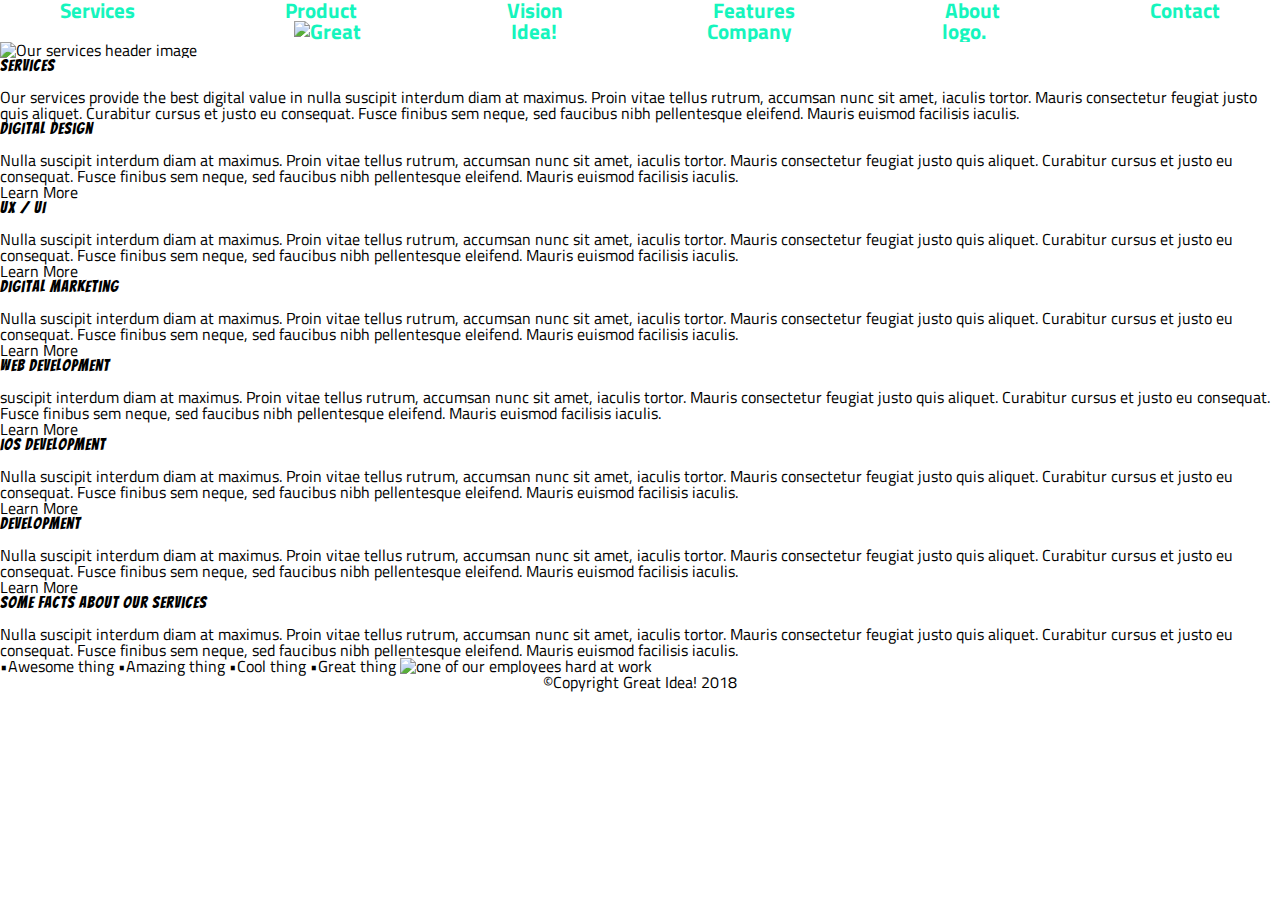
==== great-idea/services.html @ 2fd52717 "updated UI 3" ====
<!doctype html>

<html lang="en">

<head>
  <meta charset="utf-8">

  <title>Great Idea!</title>

  <link href="https://fonts.googleapis.com/css?family=Bangers|Titillium+Web" rel="stylesheet">
  <link rel="stylesheet" href="css/index.css">

  <!--[if lt IE 9]>
    <script src="https://cdnjs.cloudflare.com/ajax/libs/html5shiv/3.7.3/html5shiv.js"></script>
  <![endif]-->
</head>

<body>
  <!--This is navigation section-->
  <div class="site-container2">
    <nav>
      <a href="services.html"> Services</a>
      <a href="#product">Product</a>
      <a href="#vision">Vision</a>
      <a href="#features">Features</a>
      <a href="#about">About</a>
      <a href="#contact">Contact</a>


      <!-- This is the company logo that goes with the navigation-->
      <a href="index.html"><img class="logo" src="img/logo.png" alt="Great Idea! Company logo."></a>
    </nav>
    <!--This ends navigation section-->

    <div class="first-content">
      <!-- This starts first page content-->
      <img class="services-header-img" src="img/services-header.jpg" alt="Our services header image">

      <h1>Services</h1>

      <p>Our services provide the best digital value in nulla suscipit interdum diam at maximus. Proin vitae tellus
        rutrum,
        accumsan nunc sit amet, iaculis tortor. Mauris consectetur feugiat justo quis aliquet. Curabitur cursus et justo
        eu
        consequat. Fusce finibus sem neque, sed faucibus nibh pellentesque eleifend. Mauris euismod facilisis iaculis.
      </p>
    </div>
    <!--This ends first content of page-->
    <section class="second-content">
      <div class="p1">
        <h3>Digital Design</h3>

        <p>Nulla suscipit interdum diam at maximus. Proin vitae tellus rutrum, accumsan nunc sit amet, iaculis tortor.
          Mauris
          consectetur feugiat justo quis aliquet. Curabitur cursus et justo eu consequat. Fusce finibus sem neque, sed
          faucibus nibh pellentesque
          eleifend. Mauris euismod facilisis iaculis.</p>

        Learn More
      </div>

      <div class="p2">
        <h3>UX / UI</h3>

        <p>Nulla suscipit interdum diam at maximus. Proin vitae tellus rutrum, accumsan nunc sit amet, iaculis tortor.
          Mauris
          consectetur feugiat justo quis aliquet. Curabitur cursus et justo eu consequat. Fusce finibus sem neque, sed
          faucibus nibh pellentesque
          eleifend. Mauris euismod facilisis iaculis.</p>

        Learn More
      </div>
      <div class="p3">
        <h3>Digital Marketing</h3>

        <p>Nulla suscipit interdum diam at maximus. Proin vitae tellus rutrum, accumsan nunc sit amet, iaculis tortor.
          Mauris
          consectetur feugiat justo quis aliquet. Curabitur cursus et justo eu consequat. Fusce finibus sem neque, sed
          faucibus nibh pellentesque
          eleifend. Mauris euismod facilisis iaculis.</p>

        Learn More
      </div>

      <div class="p4">
        <h3>Web Development</h3>

        <p>suscipit interdum diam at maximus. Proin vitae tellus rutrum, accumsan nunc sit amet, iaculis tortor. Mauris
          consectetur feugiat justo quis aliquet. Curabitur cursus et justo eu consequat. Fusce finibus sem neque, sed
          faucibus nibh pellentesque
          eleifend. Mauris euismod facilisis iaculis.</p>

        Learn More

      </div>

      <div class="p5">

        <h3>iOS Development</h3>

        <p>Nulla suscipit interdum diam at maximus. Proin vitae tellus rutrum, accumsan nunc sit amet, iaculis tortor.
          Mauris
          consectetur feugiat justo quis aliquet. Curabitur cursus et justo eu consequat. Fusce finibus sem neque, sed
          faucibus nibh pellentesque
          eleifend. Mauris euismod facilisis iaculis.</p>

        Learn More

      </div>

      <div class="p6">
        <h3>Development</h3>

        <p>Nulla suscipit interdum diam at maximus. Proin vitae tellus rutrum, accumsan nunc sit amet, iaculis tortor.
          Mauris
          consectetur feugiat justo quis aliquet. Curabitur cursus et justo eu consequat. Fusce finibus sem neque, sed
          faucibus nibh pellentesque
          eleifend. Mauris euismod facilisis iaculis.</p>

        Learn More
      </div>
    </section>
    <section class="third-content">
      <h3>Some Facts About Our Services</h3>

      <p>Nulla suscipit interdum diam at maximus. Proin vitae tellus rutrum, accumsan nunc sit amet, iaculis tortor.
        Mauris
        consectetur feugiat justo quis aliquet. Curabitur cursus et justo eu consequat. Fusce finibus sem neque, sed
        faucibus nibh pellentesque
        eleifend. Mauris euismod facilisis iaculis.</p>


      •Awesome thing
      •Amazing thing
      •Cool thing
      •Great thing

      <img class="services-info-img" src="img/services-info.png" alt="one of our employees hard at work">
    </section>
    <div class="copyright">
      &#169Copyright Great Idea! 2018
    </div>
  </div>
</body>

</html>
---- great-idea/css/index.css ----
/* http://meyerweb.com/eric/tools/css/reset/ 
   v2.0 | 20110126
   License: none (public domain)
*/

html, body, div, span, applet, object, iframe,
h1, h2, h3, h4, h5, h6, p, blockquote, pre,
a, abbr, acronym, address, big, cite, code,
del, dfn, em, img, ins, kbd, q, s, samp,
small, strike, strong, sub, sup, tt, var,
b, u, i, center,
dl, dt, dd, ol, ul, li,
fieldset, form, label, legend,
table, caption, tbody, tfoot, thead, tr, th, td,
article, aside, canvas, details, embed, 
figure, figcaption, footer, header, hgroup, 
menu, nav, output, ruby, section, summary,
time, mark, audio, video {
	margin: 0;
	padding: 0;
	border: 0;
	font-size: 100%;
	font: inherit;
	vertical-align: baseline;
}
/* HTML5 display-role reset for older browsers */
article, aside, details, figcaption, figure, 
footer, header, hgroup, menu, nav, section {
	display: block;
}
body {
	line-height: 1;
}
ol, ul {
	list-style: none;
}
blockquote, q {
	quotes: none;
}
blockquote:before, blockquote:after,
q:before, q:after {
	content: '';
	content: none;
}
table {
	border-collapse: collapse;
	border-spacing: 0;
}

/* Set every element's box-sizing to border-box */
* {
    box-sizing: border-box;
}

html, body {
    height: 100%;
    font-family: 'Titillium Web', sans-serif;
}

h1, h2, h3, h4, h5 {
    font-family: 'Bangers', cursive;
    letter-spacing: 1px;
    margin-bottom: 15px;
}

/* Copy and paste your work from yesterday here and start to refactor into flexbox */
.site-container {
	margin: 1% auto;
	width: 95%;
}

nav {
	display:;
	margin:0 auto;
	width:100%;
	font-size: 1.3em;
	font-weight: bold;
	word-spacing: 145px;
	text-align:center;


}
nav a{
	color:#15f5bd;
	text-decoration: none;
	
}


.header-container{
	display: flex;
	justify-content: center;
	margin: 3%;
}

.innovation{
	font-size:70px;
	font-weight: bold;
	text-align:center;
	padding: 20px;
}

button{
	background-color: rgb(226, 226, 226); /* Green */
  border: 1px solid black;
	color: rgb(7, 7, 7);
	width:200px;
	height:35px;
	text-align: center;
	vertical-align: middle;
  text-decoration: none;
	font-size: 16px;
}
button a{
	text-decoration: none;
	color: black;
}

.header-img{
	margin-left: 22%;
	width: 25%;
	padding: 10px;
}

.first-feature{
	display:flex;
	align-content: center;
	justify-content: center;
	margin-bottom: 1%;
}

.feature {
	
	width: 50%;
	padding: 0 15px 0 0;
	font-size: 23px;
}

.about {
	
	width: 49%;
	padding: 0 15px 0 0;
	font-size: 23px;
}

.middle-img{
	width: 100%;
	height: 30vh;
}

.second-feature{
margin-top: 1%;
display: flex;
	
}
.services{
	
	width: 32%;
	padding: 0 15px 0 0;
	font-size: 23px;
}

.product{

	width: 32%;
	padding: 0 15px 0 0;
	font-size: 23px;
}

.vision{

	width: 32%;
	padding: 0 15px 0 0;
	font-size: 23px;
}

hr{
border-top:2px solid black;
}

h4{
padding-top: 4%;
}

address{
	font-size: 18px;
}

.copyright{
	text-align:center;
}

/*This starts service page.*/
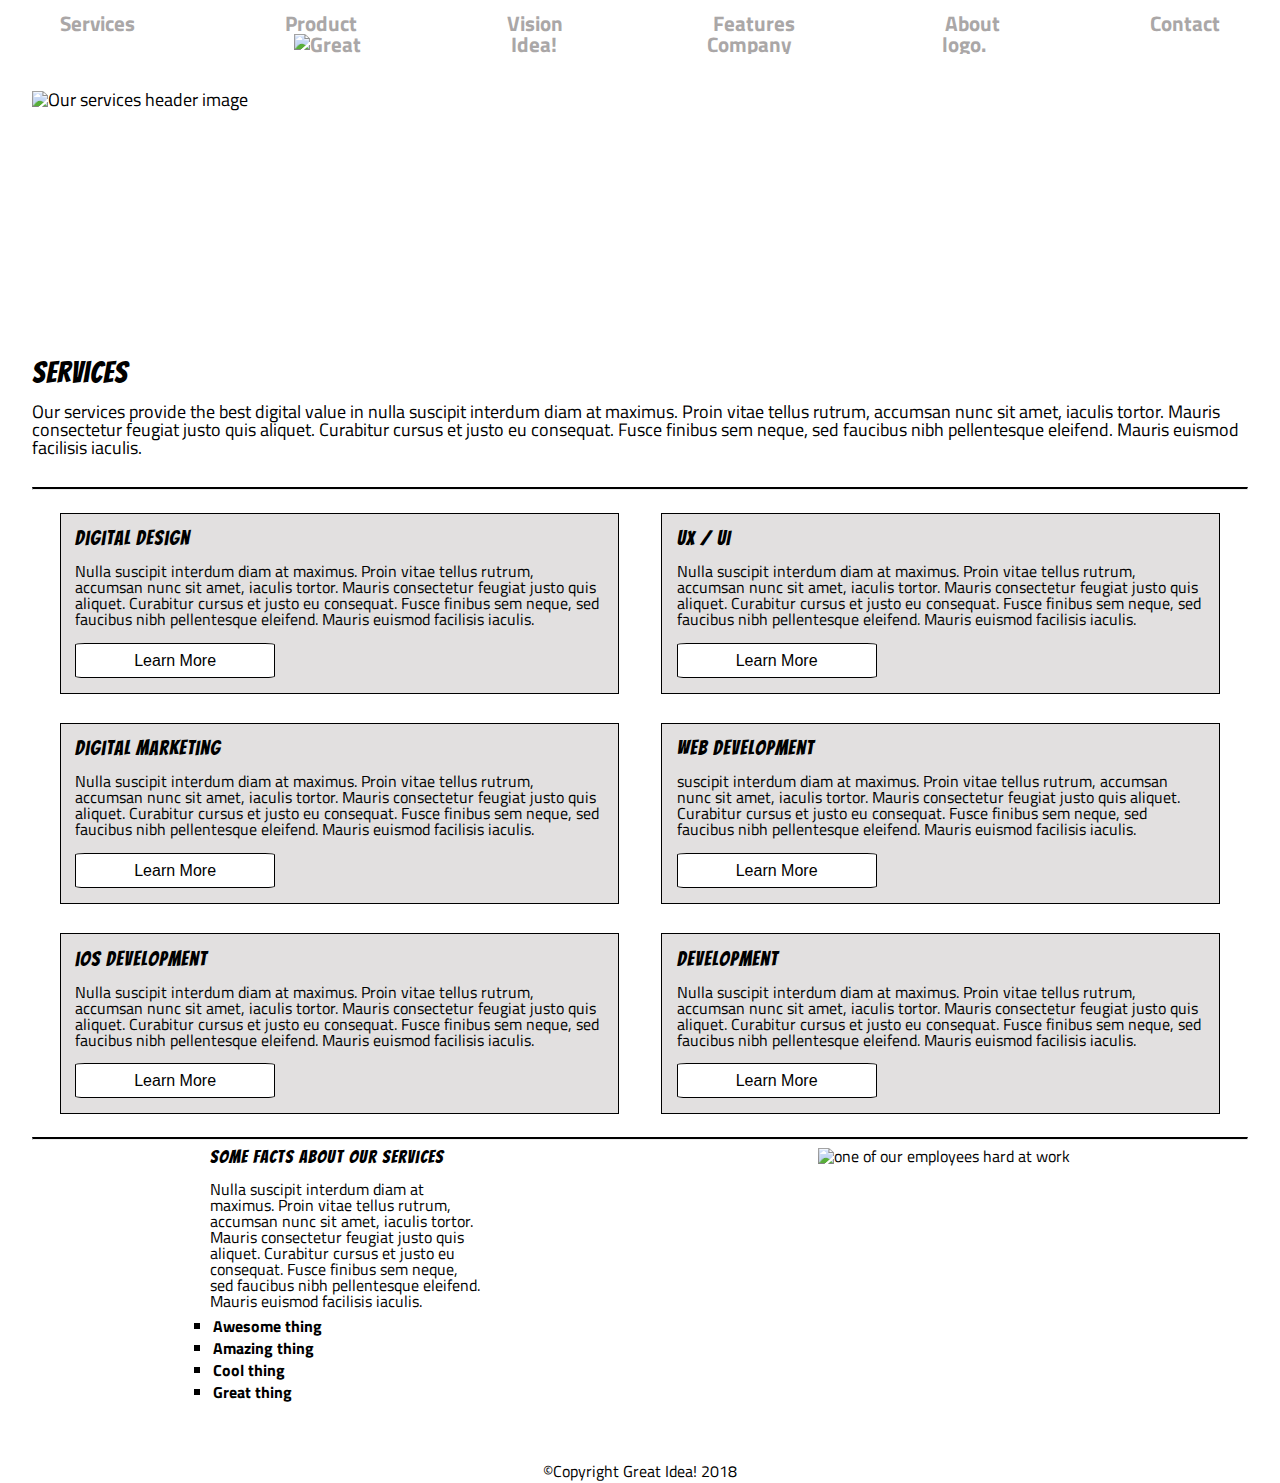
==== commit 83b4f8ed: "Chages to UI 3" ====
--- a/great-idea/services.html
+++ b/great-idea/services.html
@@ -35,19 +35,22 @@
     <div class="first-content">
       <!-- This starts first page content-->
       <img class="services-header-img" src="img/services-header.jpg" alt="Our services header image">
-
-      <h1>Services</h1>
-
+      <div class="service">
+        <h1>Services</h1>
+      </div>
       <p>Our services provide the best digital value in nulla suscipit interdum diam at maximus. Proin vitae tellus
         rutrum,
-        accumsan nunc sit amet, iaculis tortor. Mauris consectetur feugiat justo quis aliquet. Curabitur cursus et justo
+        accumsan nunc sit amet, iaculis tortor. Mauris consectetur feugiat justo quis aliquet. Curabitur cursus et
+        justo
         eu
         consequat. Fusce finibus sem neque, sed faucibus nibh pellentesque eleifend. Mauris euismod facilisis iaculis.
       </p>
+
     </div>
+    <hr>
     <!--This ends first content of page-->
     <section class="second-content">
-      <div class="p1">
+      <div class="sc2">
         <h3>Digital Design</h3>
 
         <p>Nulla suscipit interdum diam at maximus. Proin vitae tellus rutrum, accumsan nunc sit amet, iaculis tortor.
@@ -56,10 +59,10 @@
           faucibus nibh pellentesque
           eleifend. Mauris euismod facilisis iaculis.</p>
 
-        Learn More
+        <button type="button"><a href="Learn More">Learn More</a></button>
       </div>
 
-      <div class="p2">
+      <div class="sc2">
         <h3>UX / UI</h3>
 
         <p>Nulla suscipit interdum diam at maximus. Proin vitae tellus rutrum, accumsan nunc sit amet, iaculis tortor.
@@ -68,9 +71,9 @@
           faucibus nibh pellentesque
           eleifend. Mauris euismod facilisis iaculis.</p>
 
-        Learn More
+        <button type="button"><a href="Learn More">Learn More</a></button>
       </div>
-      <div class="p3">
+      <div class="sc2">
         <h3>Digital Marketing</h3>
 
         <p>Nulla suscipit interdum diam at maximus. Proin vitae tellus rutrum, accumsan nunc sit amet, iaculis tortor.
@@ -79,10 +82,10 @@
           faucibus nibh pellentesque
           eleifend. Mauris euismod facilisis iaculis.</p>
 
-        Learn More
+        <button type="button"><a href="Learn More">Learn More</a></button>
       </div>
 
-      <div class="p4">
+      <div class="sc2">
         <h3>Web Development</h3>
 
         <p>suscipit interdum diam at maximus. Proin vitae tellus rutrum, accumsan nunc sit amet, iaculis tortor. Mauris
@@ -90,11 +93,11 @@
           faucibus nibh pellentesque
           eleifend. Mauris euismod facilisis iaculis.</p>
 
-        Learn More
+        <button type="button"><a href="Learn More">Learn More</a></button>
 
       </div>
 
-      <div class="p5">
+      <div class="sc2">
 
         <h3>iOS Development</h3>
 
@@ -104,11 +107,11 @@
           faucibus nibh pellentesque
           eleifend. Mauris euismod facilisis iaculis.</p>
 
-        Learn More
+        <button type="button"><a href="Learn More">Learn More</a></button>
 
       </div>
 
-      <div class="p6">
+      <div class="sc2">
         <h3>Development</h3>
 
         <p>Nulla suscipit interdum diam at maximus. Proin vitae tellus rutrum, accumsan nunc sit amet, iaculis tortor.
@@ -117,26 +120,29 @@
           faucibus nibh pellentesque
           eleifend. Mauris euismod facilisis iaculis.</p>
 
-        Learn More
+        <button type="button"><a href="Learn More">Learn More</a></button>
       </div>
     </section>
-    <section class="third-content">
-      <h3>Some Facts About Our Services</h3>
+    <hr>
+    <div class="third-content">
+      <div class="footer">
+        <h3>Some Facts About Our Services</h3>
 
-      <p>Nulla suscipit interdum diam at maximus. Proin vitae tellus rutrum, accumsan nunc sit amet, iaculis tortor.
-        Mauris
-        consectetur feugiat justo quis aliquet. Curabitur cursus et justo eu consequat. Fusce finibus sem neque, sed
-        faucibus nibh pellentesque
-        eleifend. Mauris euismod facilisis iaculis.</p>
+        <p>Nulla suscipit interdum diam at maximus. Proin vitae tellus rutrum, accumsan nunc sit amet, iaculis tortor.
+          Mauris
+          consectetur feugiat justo quis aliquet. Curabitur cursus et justo eu consequat. Fusce finibus sem neque, sed
+          faucibus nibh pellentesque
+          eleifend. Mauris euismod facilisis iaculis.</p>
 
-
-      •Awesome thing
-      •Amazing thing
-      •Cool thing
-      •Great thing
-
+        <ul class="list">
+          <li>Awesome thing</li>
+          <li>Amazing thing</li>
+          <li>Cool thing</li>
+          <li>Great thing</li>
+        </ul>
+      </div>
       <img class="services-info-img" src="img/services-info.png" alt="one of our employees hard at work">
-    </section>
+    </div>
     <div class="copyright">
       &#169Copyright Great Idea! 2018
     </div>
--- a/great-idea/css/index.css
+++ b/great-idea/css/index.css
@@ -3,191 +3,350 @@
    License: none (public domain)
 */
 
-html, body, div, span, applet, object, iframe,
-h1, h2, h3, h4, h5, h6, p, blockquote, pre,
-a, abbr, acronym, address, big, cite, code,
-del, dfn, em, img, ins, kbd, q, s, samp,
-small, strike, strong, sub, sup, tt, var,
-b, u, i, center,
-dl, dt, dd, ol, ul, li,
-fieldset, form, label, legend,
-table, caption, tbody, tfoot, thead, tr, th, td,
-article, aside, canvas, details, embed, 
-figure, figcaption, footer, header, hgroup, 
-menu, nav, output, ruby, section, summary,
-time, mark, audio, video {
-	margin: 0;
-	padding: 0;
-	border: 0;
-	font-size: 100%;
-	font: inherit;
-	vertical-align: baseline;
+html,
+body,
+div,
+span,
+applet,
+object,
+iframe,
+h1,
+h2,
+h3,
+h4,
+h5,
+h6,
+p,
+blockquote,
+pre,
+a,
+abbr,
+acronym,
+address,
+big,
+cite,
+code,
+del,
+dfn,
+em,
+img,
+ins,
+kbd,
+q,
+s,
+samp,
+small,
+strike,
+strong,
+sub,
+sup,
+tt,
+var,
+b,
+u,
+i,
+center,
+dl,
+dt,
+dd,
+ol,
+ul,
+li,
+fieldset,
+form,
+label,
+legend,
+table,
+caption,
+tbody,
+tfoot,
+thead,
+tr,
+th,
+td,
+article,
+aside,
+canvas,
+details,
+embed,
+figure,
+figcaption,
+footer,
+header,
+hgroup,
+menu,
+nav,
+output,
+ruby,
+section,
+summary,
+time,
+mark,
+audio,
+video {
+  margin: 0;
+  padding: 0;
+  border: 0;
+  font-size: 100%;
+  font: inherit;
+  vertical-align: baseline;
 }
 /* HTML5 display-role reset for older browsers */
-article, aside, details, figcaption, figure, 
-footer, header, hgroup, menu, nav, section {
-	display: block;
+article,
+aside,
+details,
+figcaption,
+figure,
+footer,
+header,
+hgroup,
+menu,
+nav,
+section {
+  display: block;
 }
 body {
-	line-height: 1;
-}
-ol, ul {
-	list-style: none;
-}
-blockquote, q {
-	quotes: none;
-}
-blockquote:before, blockquote:after,
-q:before, q:after {
-	content: '';
-	content: none;
+  line-height: 1;
+}
+ol,
+ul {
+  list-style: none;
+}
+blockquote,
+q {
+  quotes: none;
+}
+blockquote:before,
+blockquote:after,
+q:before,
+q:after {
+  content: "";
+  content: none;
 }
 table {
-	border-collapse: collapse;
-	border-spacing: 0;
+  border-collapse: collapse;
+  border-spacing: 0;
 }
 
 /* Set every element's box-sizing to border-box */
 * {
-    box-sizing: border-box;
-}
-
-html, body {
-    height: 100%;
-    font-family: 'Titillium Web', sans-serif;
-}
-
-h1, h2, h3, h4, h5 {
-    font-family: 'Bangers', cursive;
-    letter-spacing: 1px;
-    margin-bottom: 15px;
+  box-sizing: border-box;
+}
+
+html,
+body {
+  height: 100%;
+  font-family: "Titillium Web", sans-serif;
+}
+
+h1,
+h2,
+h3,
+h4,
+h5 {
+  font-family: "Bangers", cursive;
+  letter-spacing: 1px;
+  margin-bottom: 15px;
 }
 
 /* Copy and paste your work from yesterday here and start to refactor into flexbox */
 .site-container {
-	margin: 1% auto;
-	width: 95%;
+  margin: 1% auto;
+  width: 95%;
 }
 
 nav {
-	display:;
-	margin:0 auto;
-	width:100%;
-	font-size: 1.3em;
-	font-weight: bold;
-	word-spacing: 145px;
-	text-align:center;
-
-
-}
-nav a{
-	color:#15f5bd;
-	text-decoration: none;
-	
-}
-
-
-.header-container{
-	display: flex;
-	justify-content: center;
-	margin: 3%;
-}
-
-.innovation{
-	font-size:70px;
-	font-weight: bold;
-	text-align:center;
-	padding: 20px;
-}
-
-button{
-	background-color: rgb(226, 226, 226); /* Green */
+  display: ;
+  margin: 0 auto;
+  width: 100%;
+  font-size: 1.3em;
+  font-weight: bold;
+  word-spacing: 145px;
+  text-align: center;
+}
+nav a {
+  color: #AAA7A7;
+  text-decoration: none;
+}
+
+.header-container {
+  display: flex;
+  justify-content: center;
+  margin: 3%;
+}
+
+.innovation {
+  font-size: 70px;
+  font-weight: bold;
+  text-align: center;
+  padding: 20px;
+}
+
+button {
+  background-color: rgb(255, 255, 255); /* Green */
   border: 1px solid black;
-	color: rgb(7, 7, 7);
-	width:200px;
-	height:35px;
-	text-align: center;
-	vertical-align: middle;
+  color: rgb(7, 7, 7);
+  width: 200px;
+  height: 35px;
+  text-align: center;
+  vertical-align: middle;
   text-decoration: none;
-	font-size: 16px;
-}
-button a{
-	text-decoration: none;
-	color: black;
-}
-
-.header-img{
-	margin-left: 22%;
-	width: 25%;
-	padding: 10px;
-}
-
-.first-feature{
-	display:flex;
-	align-content: center;
-	justify-content: center;
-	margin-bottom: 1%;
+  font-size: 16px;
+  border-radius: 5%;
+}
+button a {
+  text-decoration: none;
+  color: black;
+}
+
+.header-img {
+  margin-left: 22%;
+  width: 25%;
+  padding: 10px;
+}
+
+.first-feature {
+  display: flex;
+  align-content: center;
+  justify-content: center;
+  margin-bottom: 1%;
 }
 
 .feature {
-	
-	width: 50%;
-	padding: 0 15px 0 0;
-	font-size: 23px;
+  width: 50%;
+  padding: 0 15px 0 0;
+  font-size: 23px;
 }
 
 .about {
-	
-	width: 49%;
-	padding: 0 15px 0 0;
-	font-size: 23px;
-}
-
-.middle-img{
-	width: 100%;
-	height: 30vh;
-}
-
-.second-feature{
-margin-top: 1%;
-display: flex;
-	
-}
-.services{
-	
-	width: 32%;
-	padding: 0 15px 0 0;
-	font-size: 23px;
-}
-
-.product{
-
-	width: 32%;
-	padding: 0 15px 0 0;
-	font-size: 23px;
-}
-
-.vision{
-
-	width: 32%;
-	padding: 0 15px 0 0;
-	font-size: 23px;
-}
-
-hr{
-border-top:2px solid black;
-}
-
-h4{
-padding-top: 4%;
-}
-
-address{
-	font-size: 18px;
-}
-
-.copyright{
-	text-align:center;
-}
-
-/*This starts service page.*/+  width: 49%;
+  padding: 0 15px 0 0;
+  font-size: 23px;
+}
+
+.middle-img {
+  width: 100%;
+  height: 30vh;
+}
+
+.second-feature {
+  margin-top: 1%;
+  display: flex;
+}
+.services {
+  width: 32%;
+  padding: 0 15px 0 0;
+  font-size: 23px;
+}
+
+.product {
+  width: 32%;
+  padding: 0 15px 0 0;
+  font-size: 23px;
+}
+
+.vision {
+  width: 32%;
+  padding: 0 15px 0 0;
+  font-size: 23px;
+}
+
+hr {
+  border-top: 2px solid black;
+}
+
+h4 {
+  padding-top: 4%;
+}
+
+address {
+  font-size: 18px;
+}
+
+.copyright {
+  text-align: center;
+}
+
+/*This starts service page.*/
+.site-container2 {
+  margin: 1% auto;
+  width: 95%;
+}
+
+.first-content {
+  display: flex;
+  flex-direction: column;
+  font-size: 18px;
+}
+.first-content p {
+  margin-bottom: 1.8%;
+}
+
+.services-header-img {
+  margin-top: 3%;
+  height: 27vh;
+  margin-bottom: 2%;
+}
+
+.service {
+  font-size: 30px;
+}
+
+.second-content {
+  display: flex;
+  flex-wrap: wrap;
+  justify-content: space-evenly;
+}
+
+.second-content .sc2 {
+  width: 46%;
+}
+
+.sc2 {
+  border: 1px solid black;
+  background-color: rgb(226, 224, 224);
+  padding: 1.2%;
+  margin: 1.2%;
+}
+.sc2 p {
+  padding-bottom: 3%;
+}
+
+.sc2 h3 {
+  font-size: 20px;
+}
+
+.third-content {
+  display: flex;
+  justify-content: center;
+}
+
+.list {
+  list-style-type: square;
+  padding: 0.5%;
+  font-weight: bold;
+}
+
+li {
+  margin-top: 1%;
+}
+.third-content p {
+  width: 45%;
+}
+
+.footer {
+  display: flex;
+  flex-direction: column;
+  justify-content: space-evenly;
+  width: 50%;
+}
+
+h3 {
+  font-size: 18px;
+}
+
+.site-container2 .copyright{
+margin-top: 5%;
+}
+
+
